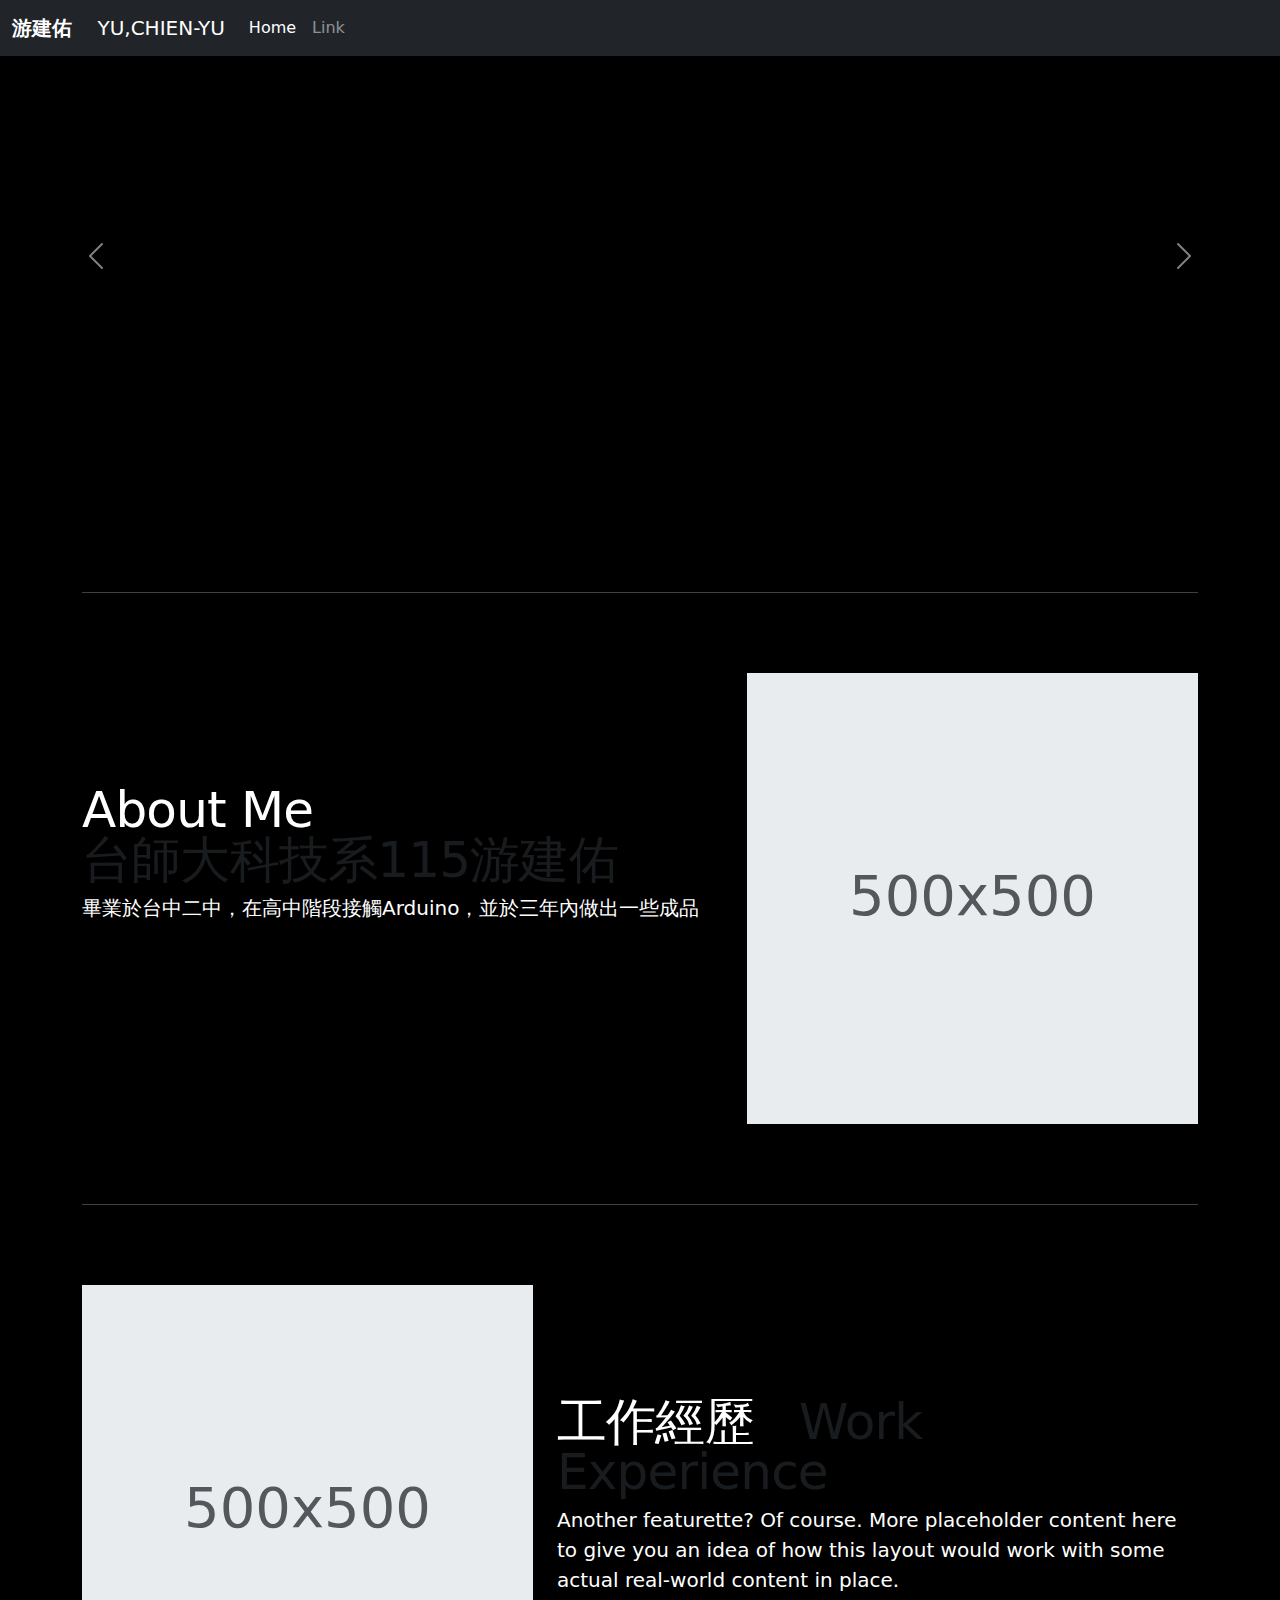
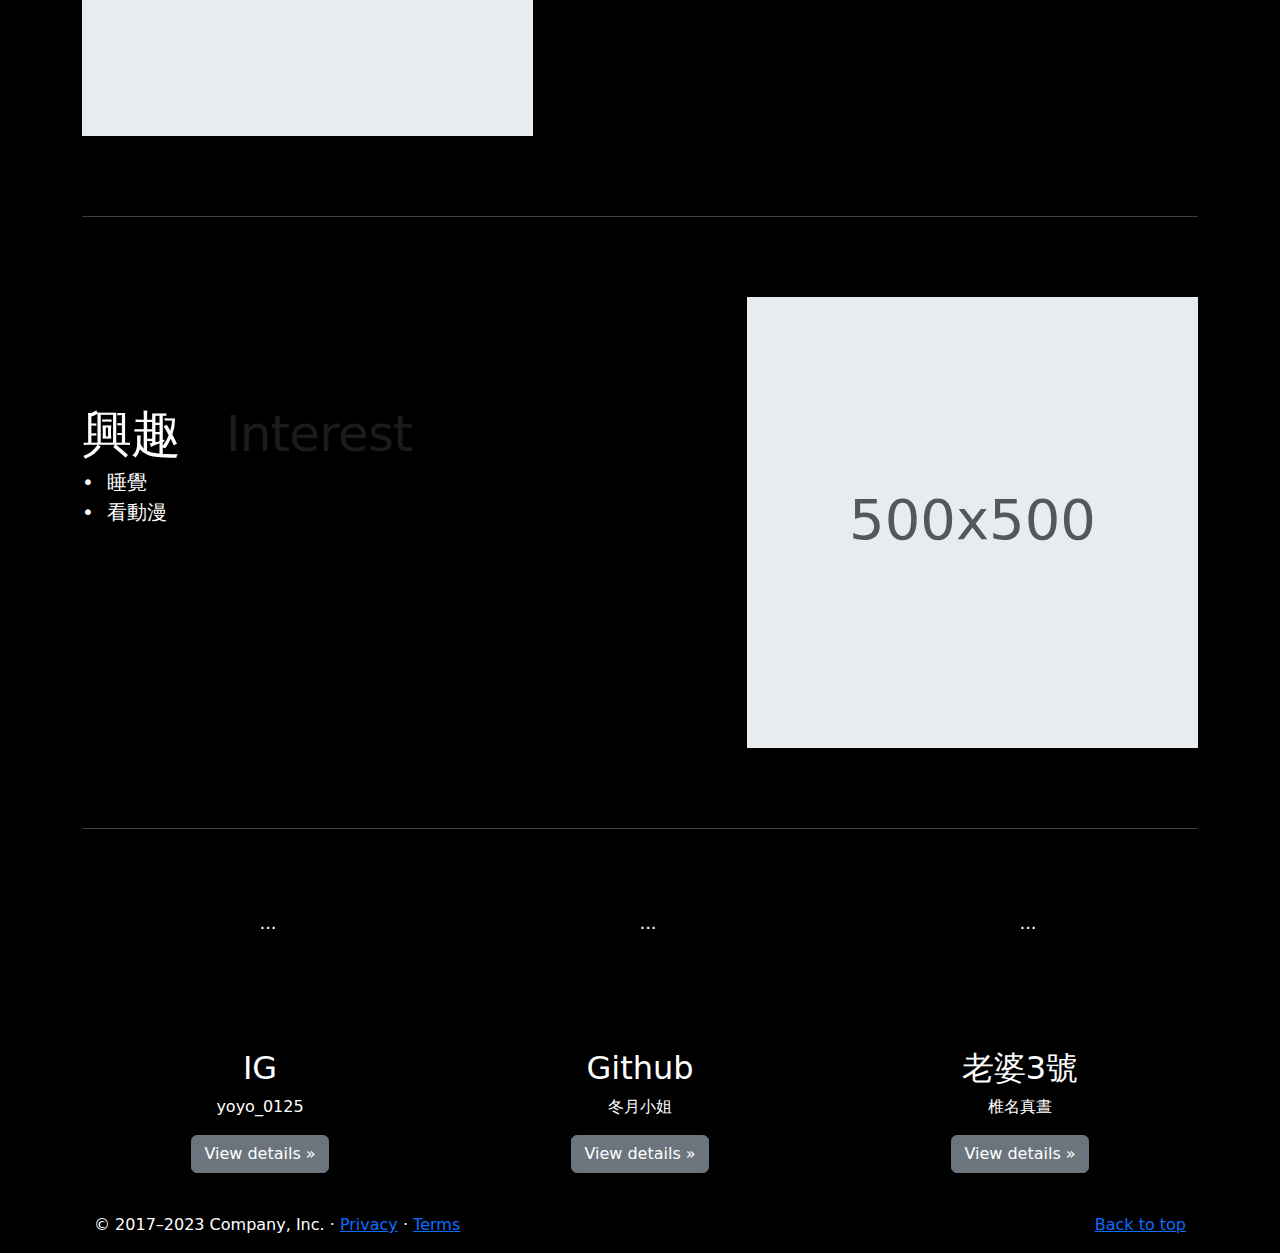
==== index.html @ 9e41862f "4" ====
<!doctype html>
<html lang="en" data-bs-theme="auto">
  <head>
    
    <script src="assets/js/color-modes.js"></script>
           <!-- 引入 Bootstrap 的 CSS 文件 -->
           <link rel="stylesheet" href="https://maxcdn.bootstrapcdn.com/bootstrap/4.5.2/css/bootstrap.min.css">

           <!-- 引入 Bootstrap 的 JavaScript 文件（放在 </body> 標籤之前） -->
           <script src="https://maxcdn.bootstrapcdn.com/bootstrap/4.5.2/js/bootstrap.min.js"></script>

    <meta charset="utf-8">
    <meta name="viewport" content="width=device-width, initial-scale=1">
    <meta name="description" content="">
    <meta name="author" content="Mark Otto, Jacob Thornton, and Bootstrap contributors">
    <meta name="generator" content="Hugo 0.115.4">
    <title>游建佑</title>

    <link rel="canonical" href="https://getbootstrap.com/docs/5.3/examples/carousel/">

    

    <link rel="stylesheet" href="https://cdn.jsdelivr.net/npm/@docsearch/css@3">

<link href="assets/dist/css/bootstrap.min.css" rel="stylesheet">

    <style>
      .bd-placeholder-img {
        font-size: 1.125rem;
        text-anchor: middle;
        -webkit-user-select: none;
        -moz-user-select: none;
        user-select: none;
      }

      @media (min-width: 768px) {
        .bd-placeholder-img-lg {
          font-size: 3.5rem;
        }
      }

      .b-example-divider {
        width: 100%;
        height: 3rem;
        background-color: rgba(0, 0, 0, .1);
        border: solid rgba(0, 0, 0, .15);
        border-width: 1px 0;
        box-shadow: inset 0 .5em 1.5em rgba(0, 0, 0, .1), inset 0 .125em .5em rgba(0, 0, 0, .15);
      }

      .b-example-vr {
        flex-shrink: 0;
        width: 1.5rem;
        height: 100vh;
      }

      .bi {
        vertical-align: -.125em;
        fill: currentColor;
      }

      .nav-scroller {
        position: relative;
        z-index: 2;
        height: 2.75rem;
        overflow-y: hidden;
      }

      .nav-scroller .nav {
        display: flex;
        flex-wrap: nowrap;
        padding-bottom: 1rem;
        margin-top: -1px;
        overflow-x: auto;
        text-align: center;
        white-space: nowrap;
        -webkit-overflow-scrolling: touch;
      }

      .btn-bd-primary {
        --bd-violet-bg: #712cf9;
        --bd-violet-rgb: 112.520718, 44.062154, 249.437846;

        --bs-btn-font-weight: 600;
        --bs-btn-color: var(--bs-white);
        --bs-btn-bg: var(--bd-violet-bg);
        --bs-btn-border-color: var(--bd-violet-bg);
        --bs-btn-hover-color: var(--bs-white);
        --bs-btn-hover-bg: #6528e0;
        --bs-btn-hover-border-color: #6528e0;
        --bs-btn-focus-shadow-rgb: var(--bd-violet-rgb);
        --bs-btn-active-color: var(--bs-btn-hover-color);
        --bs-btn-active-bg: #5a23c8;
        --bs-btn-active-border-color: #5a23c8;
      }
      .bd-mode-toggle {
        z-index: 1500;
      }
    </style>

    
    <!-- Custom styles for this template -->
    <link href="carousel.css" rel="stylesheet">
  </head>
  <body>
    <svg xmlns="http://www.w3.org/2000/svg" class="d-none">
      <symbol id="check2" viewBox="0 0 16 16">
        <path d="M13.854 3.646a.5.5 0 0 1 0 .708l-7 7a.5.5 0 0 1-.708 0l-3.5-3.5a.5.5 0 1 1 .708-.708L6.5 10.293l6.646-6.647a.5.5 0 0 1 .708 0z"/>
      </symbol>
      <symbol id="circle-half" viewBox="0 0 16 16">
        <path d="M8 15A7 7 0 1 0 8 1v14zm0 1A8 8 0 1 1 8 0a8 8 0 0 1 0 16z"/>
      </symbol>
      <symbol id="moon-stars-fill" viewBox="0 0 16 16">
        <path d="M6 .278a.768.768 0 0 1 .08.858 7.208 7.208 0 0 0-.878 3.46c0 4.021 3.278 7.277 7.318 7.277.527 0 1.04-.055 1.533-.16a.787.787 0 0 1 .81.316.733.733 0 0 1-.031.893A8.349 8.349 0 0 1 8.344 16C3.734 16 0 12.286 0 7.71 0 4.266 2.114 1.312 5.124.06A.752.752 0 0 1 6 .278z"/>
        <path d="M10.794 3.148a.217.217 0 0 1 .412 0l.387 1.162c.173.518.579.924 1.097 1.097l1.162.387a.217.217 0 0 1 0 .412l-1.162.387a1.734 1.734 0 0 0-1.097 1.097l-.387 1.162a.217.217 0 0 1-.412 0l-.387-1.162A1.734 1.734 0 0 0 9.31 6.593l-1.162-.387a.217.217 0 0 1 0-.412l1.162-.387a1.734 1.734 0 0 0 1.097-1.097l.387-1.162zM13.863.099a.145.145 0 0 1 .274 0l.258.774c.115.346.386.617.732.732l.774.258a.145.145 0 0 1 0 .274l-.774.258a1.156 1.156 0 0 0-.732.732l-.258.774a.145.145 0 0 1-.274 0l-.258-.774a1.156 1.156 0 0 0-.732-.732l-.774-.258a.145.145 0 0 1 0-.274l.774-.258c.346-.115.617-.386.732-.732L13.863.1z"/>
      </symbol>
      <symbol id="sun-fill" viewBox="0 0 16 16">
        <path d="M8 12a4 4 0 1 0 0-8 4 4 0 0 0 0 8zM8 0a.5.5 0 0 1 .5.5v2a.5.5 0 0 1-1 0v-2A.5.5 0 0 1 8 0zm0 13a.5.5 0 0 1 .5.5v2a.5.5 0 0 1-1 0v-2A.5.5 0 0 1 8 13zm8-5a.5.5 0 0 1-.5.5h-2a.5.5 0 0 1 0-1h2a.5.5 0 0 1 .5.5zM3 8a.5.5 0 0 1-.5.5h-2a.5.5 0 0 1 0-1h2A.5.5 0 0 1 3 8zm10.657-5.657a.5.5 0 0 1 0 .707l-1.414 1.415a.5.5 0 1 1-.707-.708l1.414-1.414a.5.5 0 0 1 .707 0zm-9.193 9.193a.5.5 0 0 1 0 .707L3.05 13.657a.5.5 0 0 1-.707-.707l1.414-1.414a.5.5 0 0 1 .707 0zm9.193 2.121a.5.5 0 0 1-.707 0l-1.414-1.414a.5.5 0 0 1 .707-.707l1.414 1.414a.5.5 0 0 1 0 .707zM4.464 4.465a.5.5 0 0 1-.707 0L2.343 3.05a.5.5 0 1 1 .707-.707l1.414 1.414a.5.5 0 0 1 0 .708z"/>
      </symbol>
    </svg>

    <div class="dropdown position-fixed bottom-0 end-0 mb-3 me-3 bd-mode-toggle">
      <!--button class="btn btn-bd-primary py-2 dropdown-toggle d-flex align-items-center"
              id="bd-theme"
              type="button"
              aria-expanded="false"
              data-bs-toggle="dropdown"
              aria-label="Toggle theme (auto)">
        <svg class="bi my-1 theme-icon-active" width="1em" height="1em"><use href="#circle-half"></use></svg>
        <span class="visually-hidden" id="bd-theme-text">Toggle theme</span>
      </button!-->
      <ul class="dropdown-menu dropdown-menu-end shadow" aria-labelledby="bd-theme-text">
        <li>
          <button type="button" class="dropdown-item d-flex align-items-center" data-bs-theme-value="light" aria-pressed="false">
            <svg class="bi me-2 opacity-50 theme-icon" width="1em" height="1em"><use href="#sun-fill"></use></svg>
            Light
            <svg class="bi ms-auto d-none" width="1em" height="1em"><use href="#check2"></use></svg>
          </button>
        </li>
        <li>
          <button type="button" class="dropdown-item d-flex align-items-center" data-bs-theme-value="dark" aria-pressed="false">
            <svg class="bi me-2 opacity-50 theme-icon" width="1em" height="1em"><use href="#moon-stars-fill"></use></svg>
            Dark
            <svg class="bi ms-auto d-none" width="1em" height="1em"><use href="#check2"></use></svg>
          </button>
        </li>
        <li>
          <button type="button" class="dropdown-item d-flex align-items-center active" data-bs-theme-value="auto" aria-pressed="true">
            <svg class="bi me-2 opacity-50 theme-icon" width="1em" height="1em"><use href="#circle-half"></use></svg>
            Auto
            <svg class="bi ms-auto d-none" width="1em" height="1em"><use href="#check2"></use></svg>
          </button>
        </li>
      </ul>
    </div>

    
<header data-bs-theme="dark">
  <nav class="navbar navbar-expand-md navbar-dark fixed-top bg-dark">
    <div class="container-fluid">
      <a class="navbar-brand" href="#"><b>游建佑</b>&nbsp;&nbsp;&nbsp;&nbsp;YU,CHIEN-YU</a>
      <button class="navbar-toggler" type="button" data-bs-toggle="collapse" data-bs-target="#navbarCollapse" aria-controls="navbarCollapse" aria-expanded="false" aria-label="Toggle navigation">
        <span class="navbar-toggler-icon"></span>
      </button>
      <div class="collapse navbar-collapse" id="navbarCollapse">
        <ul class="navbar-nav me-auto mb-2 mb-md-0">
          <li class="nav-item">
            <a class="nav-link active" aria-current="page" href="#">Home</a>
          </li>
          <li class="nav-item">
            <a class="nav-link" href="#">Link</a>
          </li>

        </ul>

      </div>
    </div>
  </nav>
</header>

<main>

  <div id="carouselExampleControls" class="carousel slide" data-bs-ride="carousel">
    <div class="carousel-inner">
      <div class="carousel-item active">
        <img src="C:\香香圖\162eb53734024555a73b368b32b9a7a6.jpg"  alt="..." width=964.8 height=512  preserveAspectRatio="xMidYMid slice">
      </div>
      <div class="carousel-item">
        <img src="C:\大學用\網概\照片\received_815910496815779.jpg" width=964.8 height=512   alt="..."  preserveAspectRatio="xMidYMid slice">
      </div>
      <div class="carousel-item">
        <img src="C:\大學用\網概\照片\1691392055308.jpg" width=964.8 height=512   alt="..."  preserveAspectRatio="xMidYMid slice">
      </div>
    </div>
    <button class="carousel-control-prev" type="button" data-bs-target="#carouselExampleControls" data-bs-slide="prev">
      <span class="carousel-control-prev-icon" aria-hidden="true"></span>
      <span class="visually-hidden">Previous</span>
    </button>
    <button class="carousel-control-next" type="button" data-bs-target="#carouselExampleControls" data-bs-slide="next">
      <span class="carousel-control-next-icon" aria-hidden="true"></span>
      <span class="visually-hidden">Next</span>
    </button>
  </div>


  <!-- Marketing messaging and featurettes
  ================================================== -->
  <!-- Wrap the rest of the page in another container to center all the content. -->

  <div class="container marketing">

    

    <!-- START THE FEATURETTES -->

    <hr class="featurette-divider">

    <div class="row featurette">
      <div class="col-md-7">
        <h2 class="featurette-heading fw-normal lh-1">About Me <br><span class="text-body-secondary">台師大科技系115游建佑</span></h2>
        <p class="lead">畢業於台中二中，在高中階段接觸Arduino，並於三年內做出一些成品</p>
      </div>
      <div class="col-md-5">
        <svg class="bd-placeholder-img bd-placeholder-img-lg featurette-image img-fluid mx-auto" width="500" height="500" xmlns="http://www.w3.org/2000/svg" role="img" aria-label="Placeholder: 500x500" preserveAspectRatio="xMidYMid slice" focusable="false"><title>Placeholder</title><rect width="100%" height="100%" fill="var(--bs-secondary-bg)"/><text x="50%" y="50%" fill="var(--bs-secondary-color)" dy=".3em">500x500</text></svg>
      </div>
    </div>

    <hr class="featurette-divider">

    <div class="row featurette">
      <div class="col-md-7 order-md-2">
        <h2 class="featurette-heading fw-normal lh-1">工作經歷 &nbsp;&nbsp;<span class="text-body-secondary">Work Experience</span></h2>
        <p class="lead">Another featurette? Of course. More placeholder content here to give you an idea of how this layout would work with some actual real-world content in place.</p>
      </div>
      <div class="col-md-5 order-md-1">
        <svg class="bd-placeholder-img bd-placeholder-img-lg featurette-image img-fluid mx-auto" width="500" height="500" xmlns="http://www.w3.org/2000/svg" role="img" aria-label="Placeholder: 500x500" preserveAspectRatio="xMidYMid slice" focusable="false"><title>Placeholder</title><rect width="100%" height="100%" fill="var(--bs-secondary-bg)"/><text x="50%" y="50%" fill="var(--bs-secondary-color)" dy=".3em">500x500</text></svg>
      </div>
    </div>

    <hr class="featurette-divider">

    <div class="row featurette">
      <div class="col-md-7">
        <h2 class="featurette-heading fw-normal lh-1">興趣 &nbsp;&nbsp;<span class="text-body-secondary">Interest</span></h2>
        <p class="lead">•&nbsp;&nbsp;睡覺<br>•&nbsp;&nbsp;看動漫</p>
      </div>
      <div class="col-md-5">
        <svg class="bd-placeholder-img bd-placeholder-img-lg featurette-image img-fluid mx-auto" width="500" height="500" xmlns="http://www.w3.org/2000/svg" role="img" aria-label="Placeholder: 500x500" preserveAspectRatio="xMidYMid slice" focusable="false"><title>Placeholder</title><rect width="100%" height="100%" fill="var(--bs-secondary-bg)"/><text x="50%" y="50%" fill="var(--bs-secondary-color)" dy=".3em">500x500</text></svg>
      </div>
    </div>

    <hr class="featurette-divider">

    <!-- /END THE FEATURETTES -->

  </div><!-- /.container -->


  <!-- FOOTER -->

</main>
<div class="container marketing">

  <!-- Three columns of text below the carousel -->
  <div class="row">
    <div class="col-lg-4">
      <!--svg class="bd-placeholder-img rounded-circle" width="140" height="140" xmlns="C:\香香圖\343560032_248748120994708_7930371527647474656_n.jpg" role="img" aria-label="Placeholder" preserveAspectRatio="xMidYMid slice" focusable="false"><title>Placeholder</title><rect width="100%" height="100%" fill="var(--bs-secondary-color)"/></svg!-->
      <img src="C:\香香圖\343560032_248748120994708_7930371527647474656_n.jpg"  class="bd-placeholder-img rounded-circle" alt="..." width="140" height="140"  role="img" aria-label="Placeholder" preserveAspectRatio="xMidYMid slice" focusable="false"><title>Placeholder</title><rect width="100%" height="100%" fill="var(--bs-secondary-color)"/></svg!-->
      <h2 class="fw-normal">IG</h2>
      <p>yoyo_0125</p>
      <p><a class="btn btn-secondary" href="https://www.instagram.com/yoyo__0125/">View details &raquo;</a></p>


    </div><!-- /.col-lg-4 -->
    <div class="col-lg-4">
      <!--svg class="bd-placeholder-img rounded-circle" width="140" height="140" xmlns="http://www.w3.org/2000/svg" role="img" aria-label="Placeholder" preserveAspectRatio="xMidYMid slice" focusable="false"><title>Placeholder</title><rect width="100%" height="100%" fill="var(--bs-secondary-color)"/></svg!-->
      <img src="C:\香香圖\Fl21-iSaAAALK2l.jpg"  class="bd-placeholder-img rounded-circle" alt="..." width="140" height="140"  role="img" aria-label="Placeholder" preserveAspectRatio="xMidYMid slice" focusable="false"><title>Placeholder</title><rect width="100%" height="100%" fill="var(--bs-secondary-color)"/></svg!-->
      <h2 class="fw-normal">Github</h2>
      <p>冬月小姐</p>
      <p><a class="btn btn-secondary" href="https://github.com/yoyoscott87">View details &raquo;</a></p>
    </div><!-- /.col-lg-4 -->
    <div class="col-lg-4">
      <!--svg class="bd-placeholder-img rounded-circle" width="140" height="140" xmlns="http://www.w3.org/2000/svg" role="img" aria-label="Placeholder" preserveAspectRatio="xMidYMid slice" focusable="false"><title>Placeholder</title><rect width="100%" height="100%" fill="var(--bs-secondary-color)"/></svg!-->
      <img src="C:\香香圖\FnAFqEtacAAq5dG.jpg"  class="bd-placeholder-img rounded-circle" alt="..." width="140" height="140"  role="img" aria-label="Placeholder" preserveAspectRatio="xMidYMid slice" focusable="false"><title>Placeholder</title><rect width="100%" height="100%" fill="var(--bs-secondary-color)"/></svg!-->
      <h2 class="fw-normal">老婆3號</h2>
      <p>椎名真晝</p>
      <p><a class="btn btn-secondary" href="#">View details &raquo;</a></p>
    </div><!-- /.col-lg-4 -->
  </div><!-- /.row -->
  <footer class="container">
    <p class="float-end"><a href="#">Back to top</a></p>
    <p>&copy; 2017–2023 Company, Inc. &middot; <a href="#">Privacy</a> &middot; <a href="#">Terms</a></p>
  </footer>
<script src="assets/dist/js/bootstrap.bundle.min.js"></script>

    </body>
</html>
---- carousel.css ----
/* GLOBAL STYLES
-------------------------------------------------- */
/* Padding below the footer and lighter body text */

body {
  background-color: black;
  color: white; /* 可選，用於設置文本顏色為白色以提高對比度 */
}

b {
  font-size: 20px;
}


img {
  display: block; /* 將圖片設置為塊級元素 */
  margin: 0 auto; /* 左右居中對齊 */
}
/* CUSTOMIZE THE CAROUSEL
-------------------------------------------------- */

/* Carousel base class */
.carousel {
  margin-bottom: 4rem;
}
/* Since positioning the image, we need to help out the caption */
.carousel-caption {
  bottom: 3rem;
  z-index: 10;
}

/* Declare heights because of positioning of img element */
.carousel-item {
  height: 32rem;
}


/* MARKETING CONTENT
-------------------------------------------------- */

/* Center align the text within the three columns below the carousel */
.marketing .col-lg-4 {
  margin-bottom: 1.5rem;
  text-align: center;
}
/* rtl:begin:ignore */
.marketing .col-lg-4 p {
  margin-right: .75rem;
  margin-left: .75rem;
}
/* rtl:end:ignore */


/* Featurettes
------------------------- */

.featurette-divider {
  margin: 5rem 0; /* Space out the Bootstrap <hr> more */
}

/* Thin out the marketing headings */
/* rtl:begin:remove */
.featurette-heading {
  letter-spacing: -.05rem;
}

/* rtl:end:remove */

/* RESPONSIVE CSS
-------------------------------------------------- */

@media (min-width: 40em) {
  /* Bump up size of carousel content */
  .carousel-caption p {
    margin-bottom: 1.25rem;
    font-size: 1.25rem;
    line-height: 1.4;
  }

  .featurette-heading {
    font-size: 50px;
  }
}

@media (min-width: 62em) {
  .featurette-heading {
    margin-top: 7rem;
  }
}
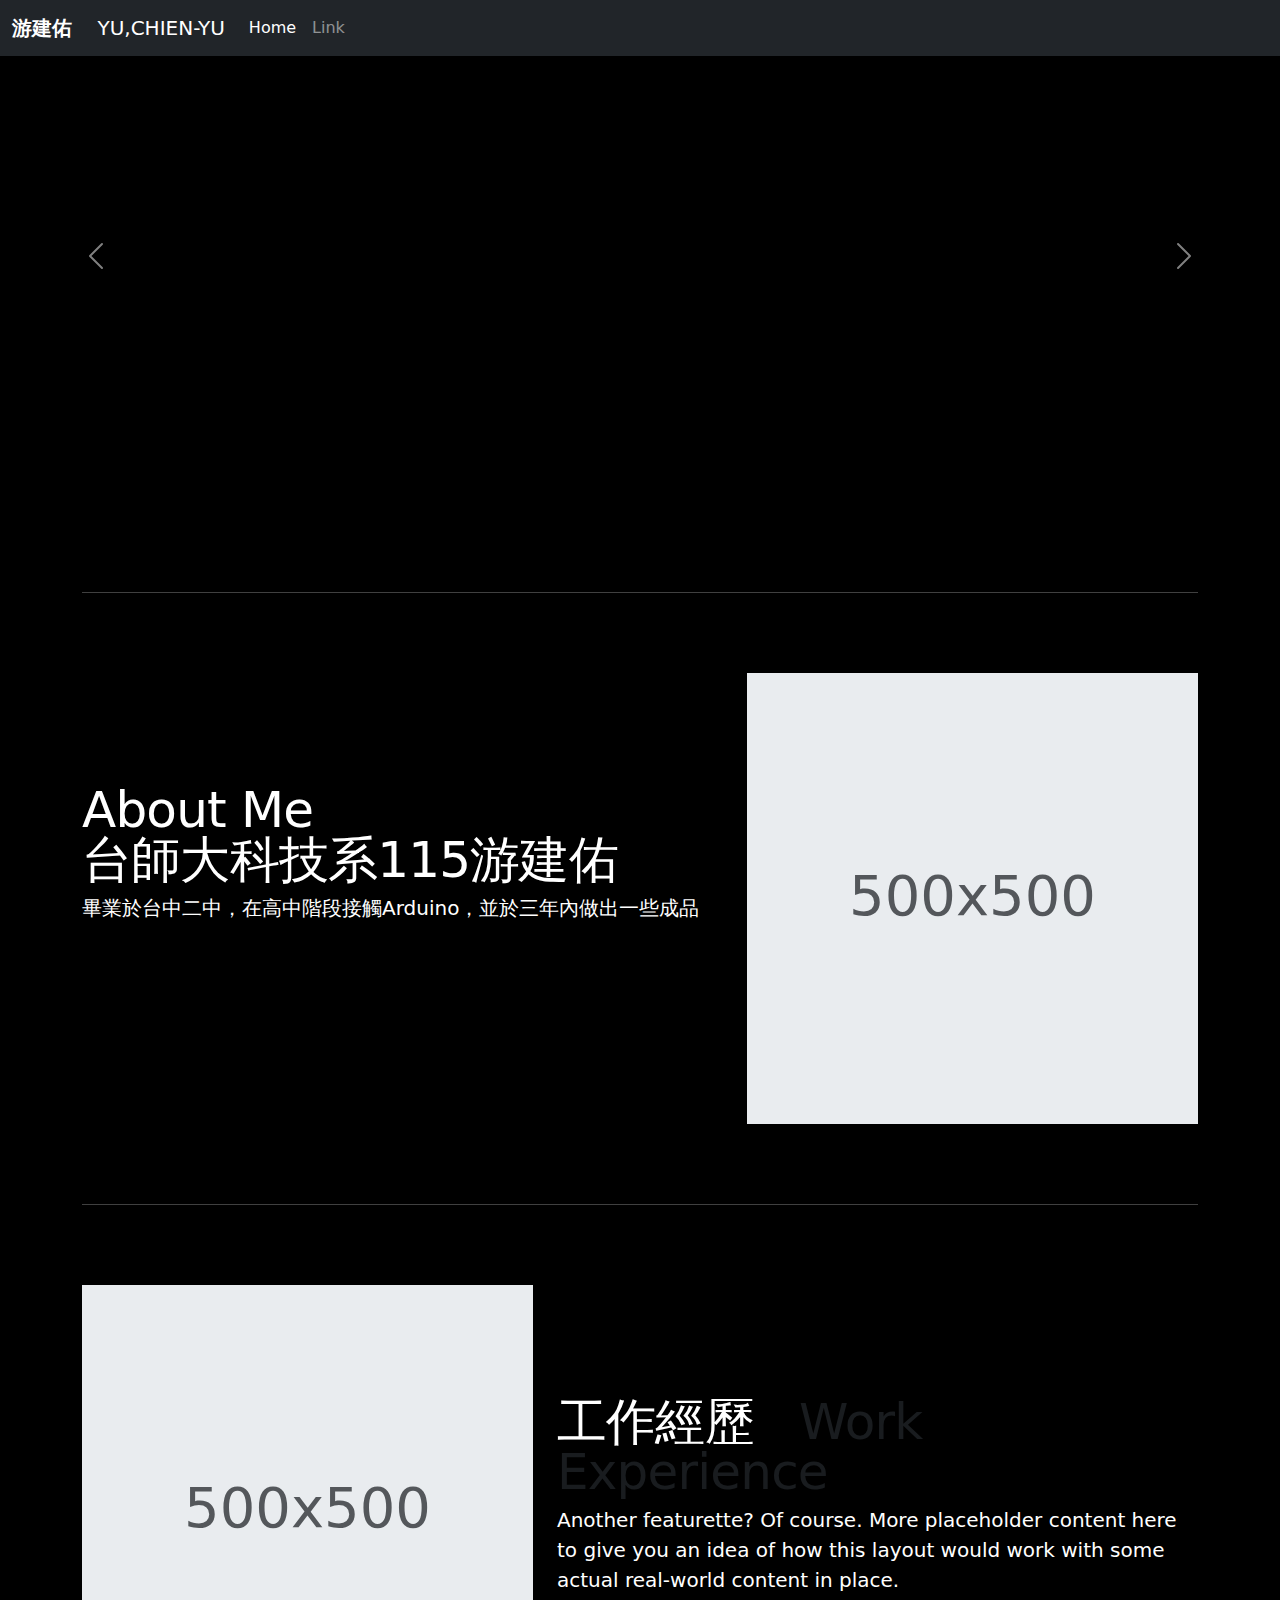
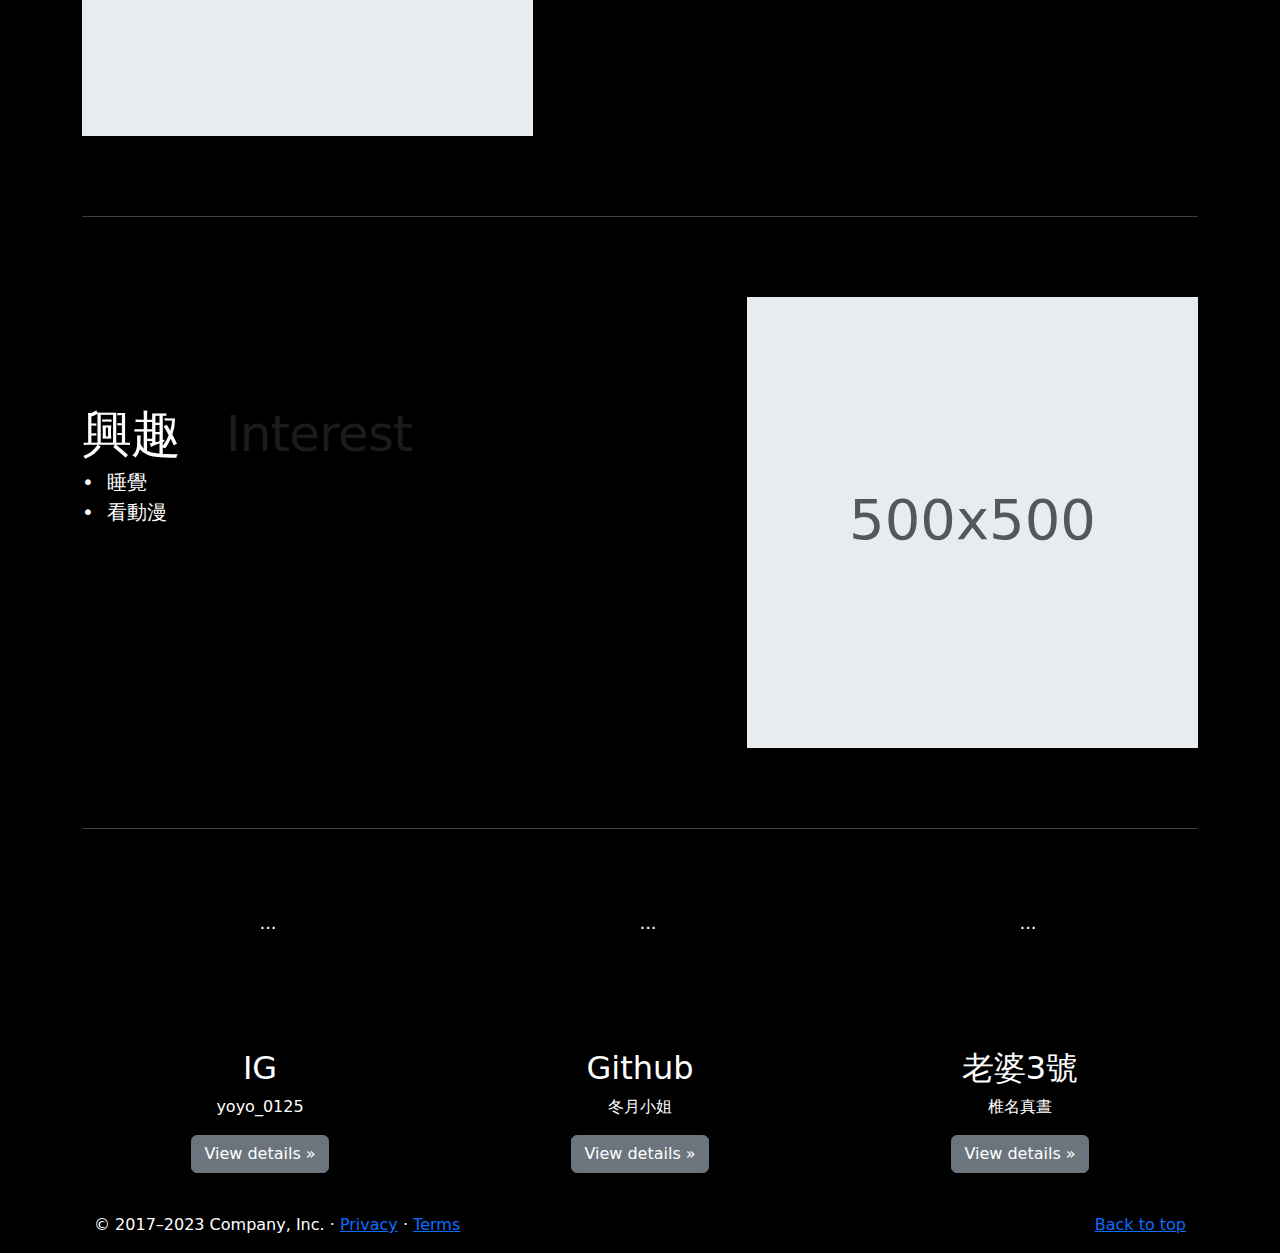
==== commit 4c06026b: "56" ====
--- a/index.html
+++ b/index.html
@@ -183,13 +183,13 @@
   <div id="carouselExampleControls" class="carousel slide" data-bs-ride="carousel">
     <div class="carousel-inner">
       <div class="carousel-item active">
-        <img src="C:\香香圖\162eb53734024555a73b368b32b9a7a6.jpg"  alt="..." width=964.8 height=512  preserveAspectRatio="xMidYMid slice">
+        <img src="C:\Users\yoyo\Documents\GitHub\yoyo\162eb53734024555a73b368b32b9a7a6.jpg"  alt="..." width="50%"   preserveAspectRatio="xMidYMid slice">
       </div>
       <div class="carousel-item">
-        <img src="C:\大學用\網概\照片\received_815910496815779.jpg" width=964.8 height=512   alt="..."  preserveAspectRatio="xMidYMid slice">
+        <img src="C:\Users\yoyo\Documents\GitHub\yoyo\1691392055308.jpg" width=50%    alt="..."  preserveAspectRatio="xMidYMid slice">
       </div>
       <div class="carousel-item">
-        <img src="C:\大學用\網概\照片\1691392055308.jpg" width=964.8 height=512   alt="..."  preserveAspectRatio="xMidYMid slice">
+        <img src="C:\Users\yoyo\Documents\GitHub\yoyo\received_815910496815779.jpg" width=50%   alt="..."  preserveAspectRatio="xMidYMid slice">
       </div>
     </div>
     <button class="carousel-control-prev" type="button" data-bs-target="#carouselExampleControls" data-bs-slide="prev">
@@ -217,7 +217,7 @@
 
     <div class="row featurette">
       <div class="col-md-7">
-        <h2 class="featurette-heading fw-normal lh-1">About Me <br><span class="text-body-secondary">台師大科技系115游建佑</span></h2>
+        <h2 class="featurette-heading fw-normal lh-1">About Me <br><class="text-body-secondary">台師大科技系115游建佑</h2>
         <p class="lead">畢業於台中二中，在高中階段接觸Arduino，並於三年內做出一些成品</p>
       </div>
       <div class="col-md-5">
--- a/carousel.css
+++ b/carousel.css
@@ -32,6 +32,7 @@
 /* Declare heights because of positioning of img element */
 .carousel-item {
   height: 32rem;
+  
 }
 
 
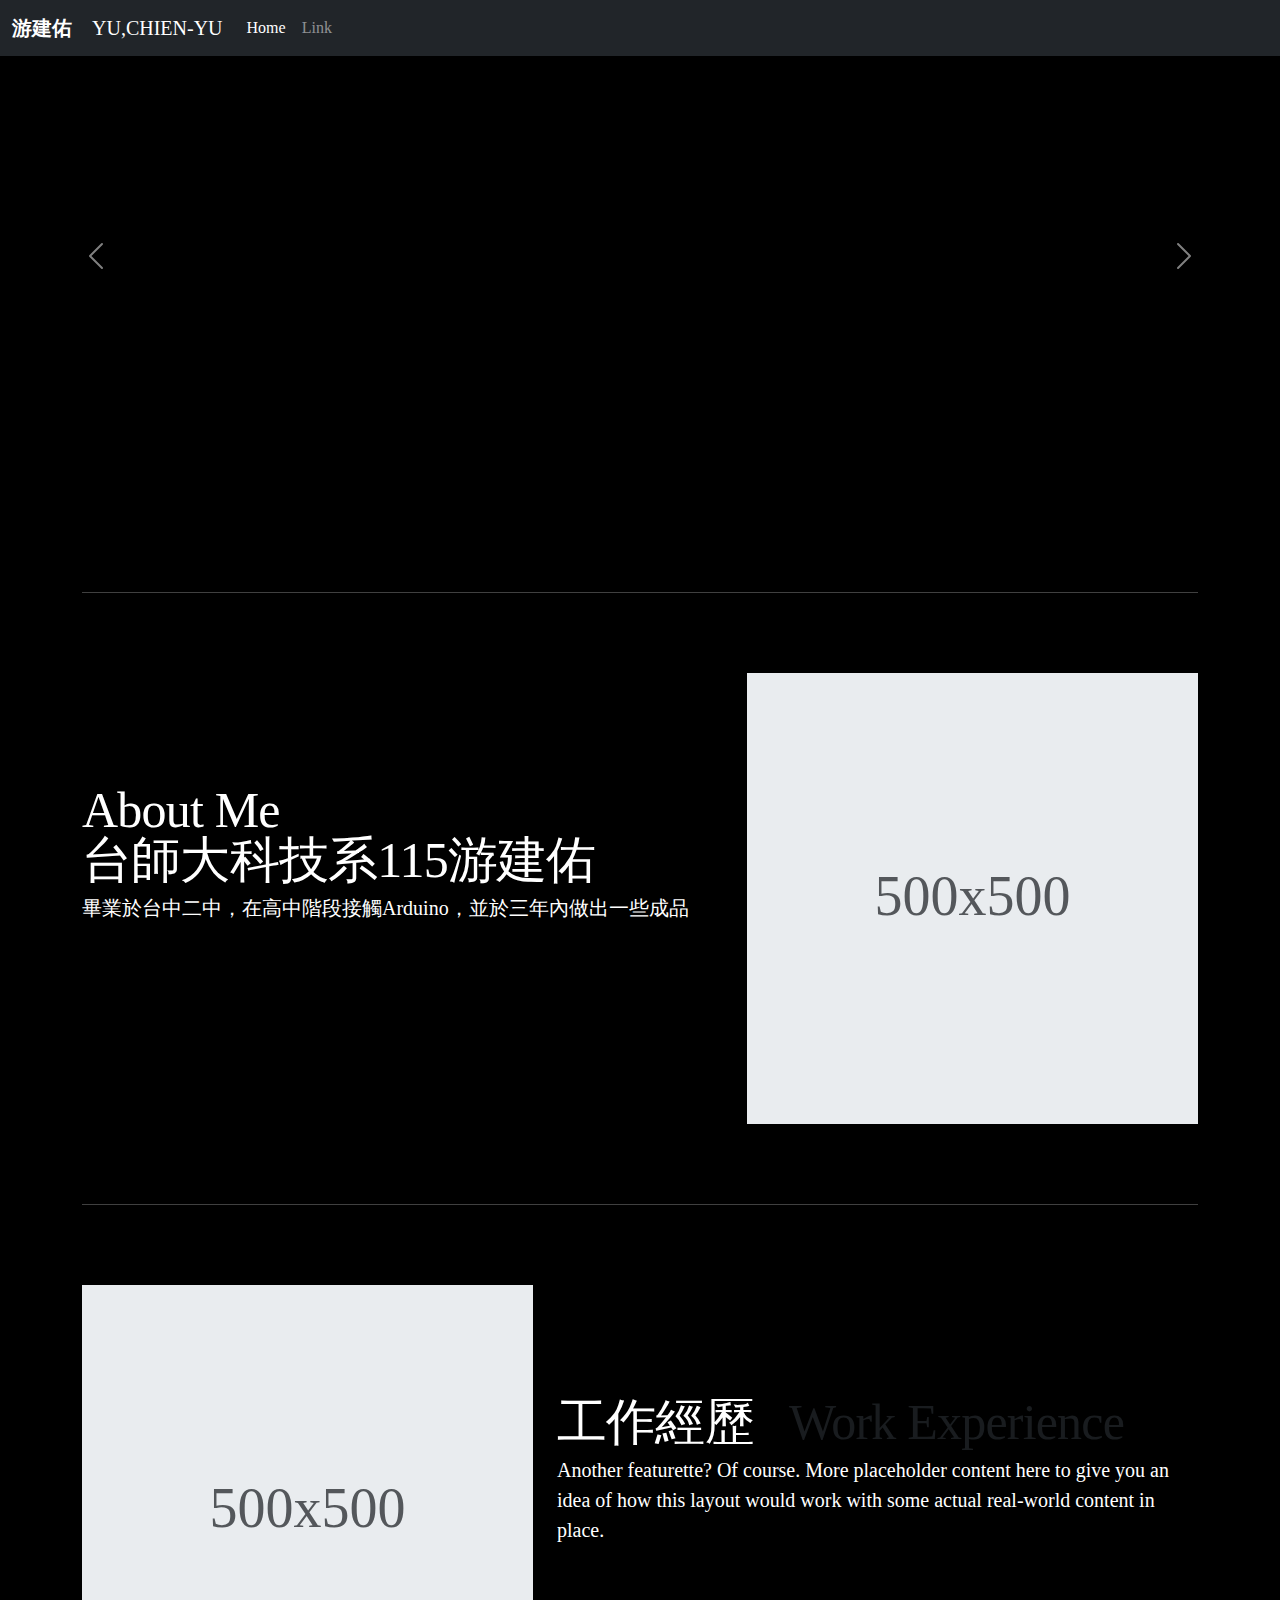
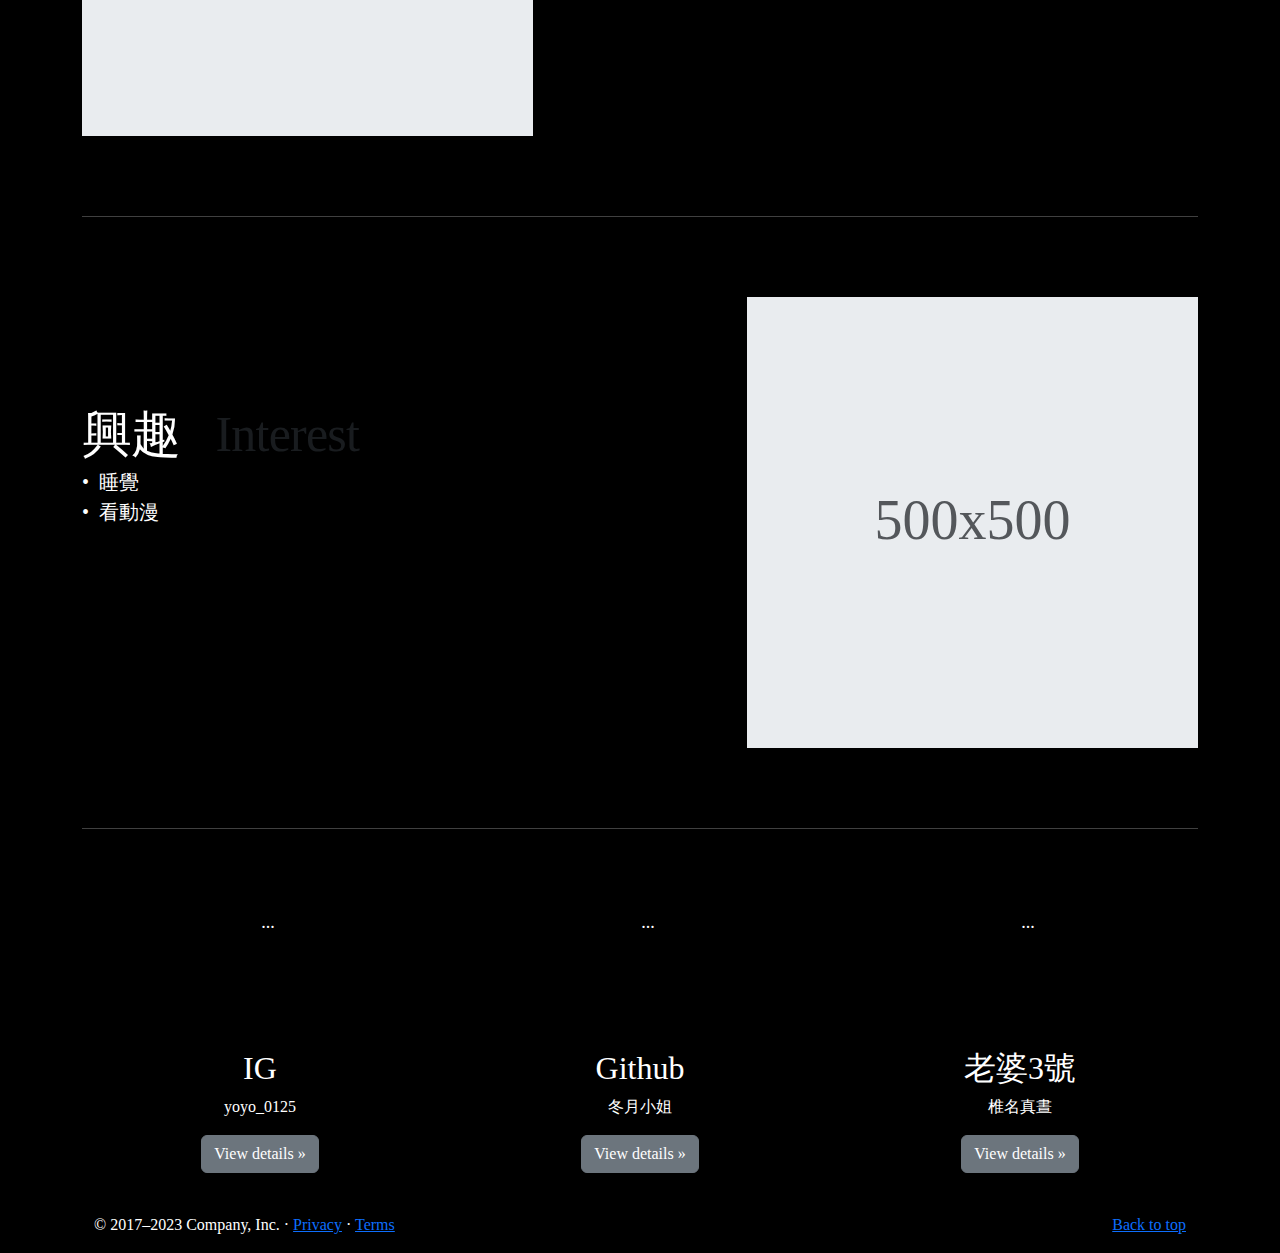
==== commit 87718572: "Update index.html" ====
--- a/index.html
+++ b/index.html
@@ -25,6 +25,9 @@
 <link href="assets/dist/css/bootstrap.min.css" rel="stylesheet">
 
     <style>
+      body {
+        font-family: 'Mooli'; /* 使用Google Fonts中的Open Sans字體，如果不可用，則使用sans-serif通用字體 */
+    }
       .bd-placeholder-img {
         font-size: 1.125rem;
         text-anchor: middle;
@@ -103,6 +106,7 @@
     <link href="carousel.css" rel="stylesheet">
   </head>
   <body>
+
     <svg xmlns="http://www.w3.org/2000/svg" class="d-none">
       <symbol id="check2" viewBox="0 0 16 16">
         <path d="M13.854 3.646a.5.5 0 0 1 0 .708l-7 7a.5.5 0 0 1-.708 0l-3.5-3.5a.5.5 0 1 1 .708-.708L6.5 10.293l6.646-6.647a.5.5 0 0 1 .708 0z"/>
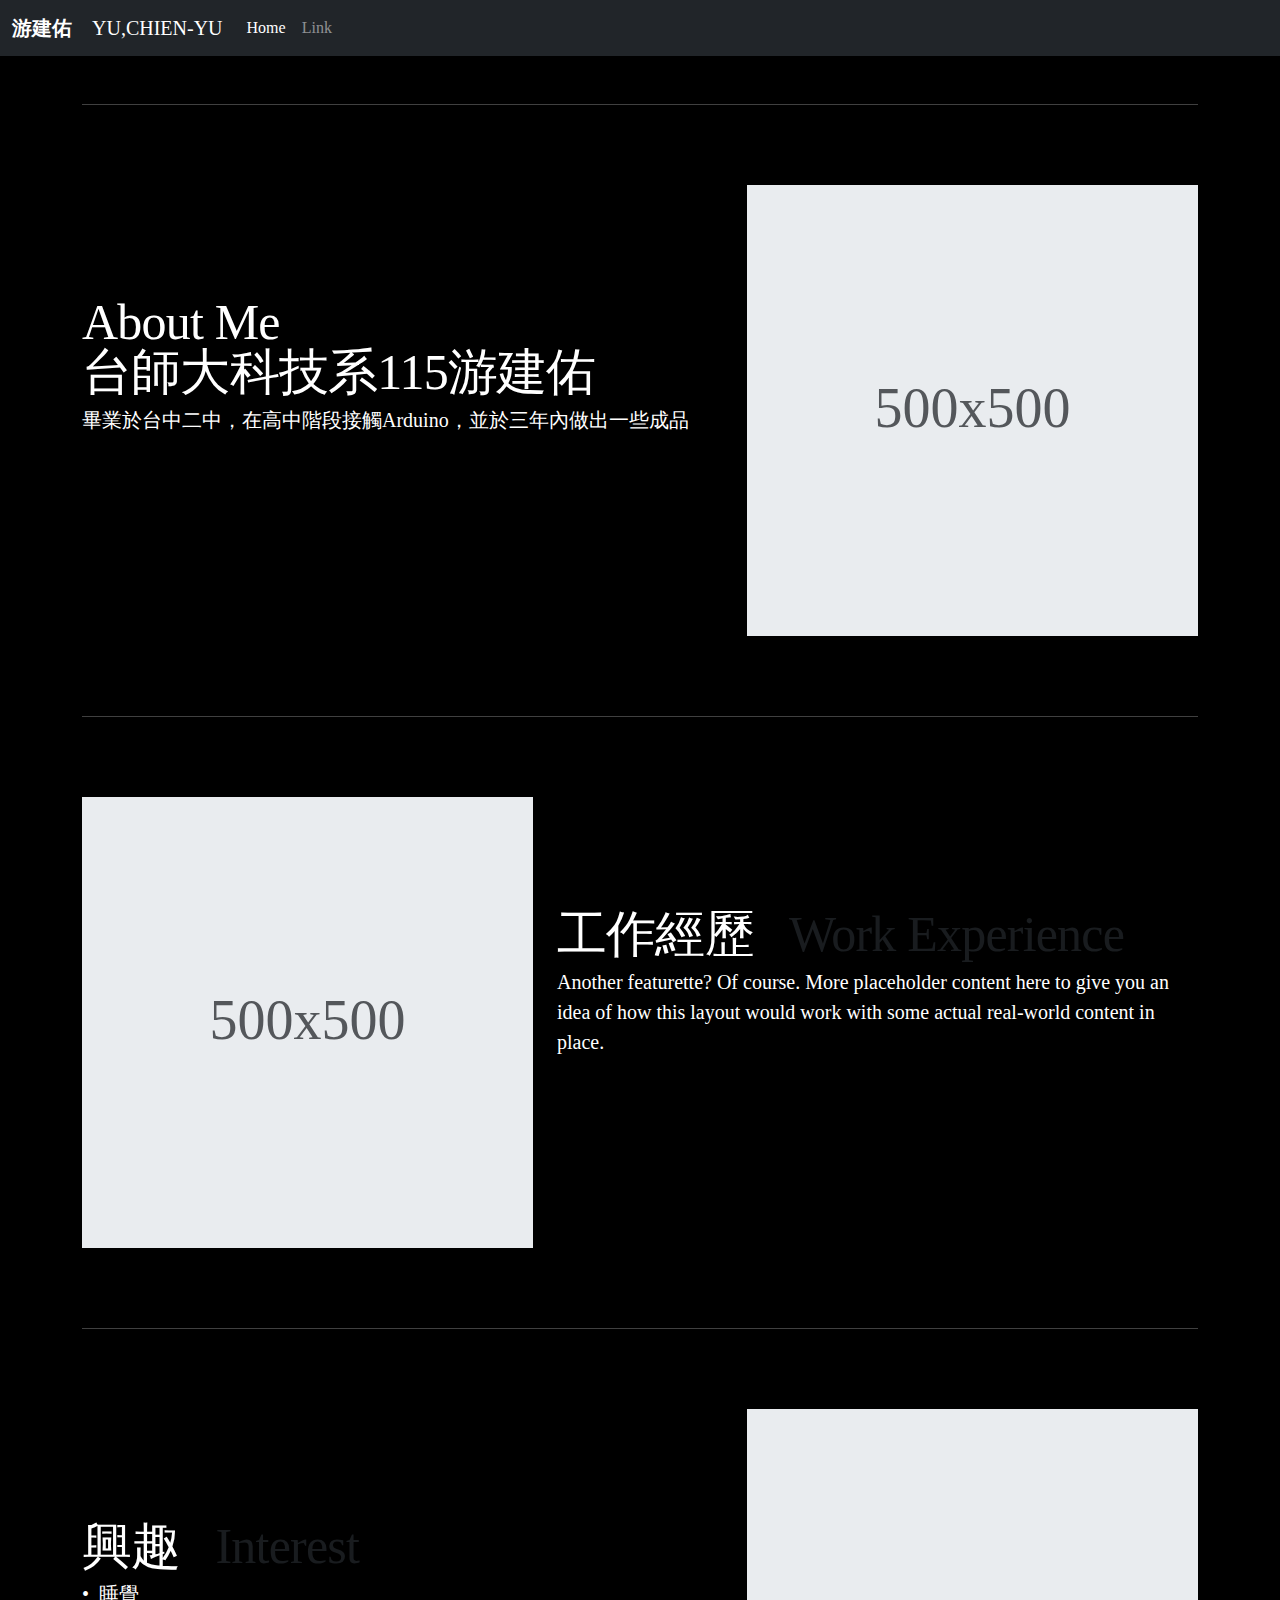
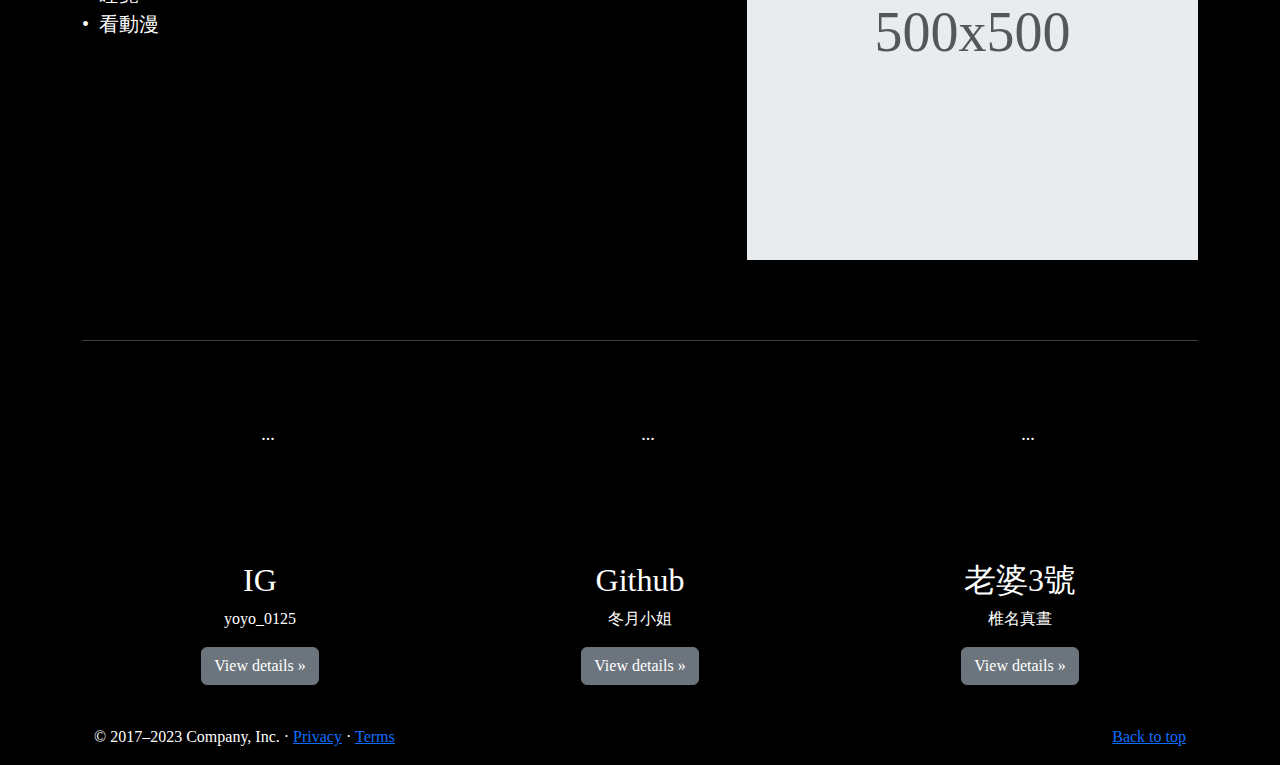
==== commit c93f655b: "6" ====
--- a/index.html
+++ b/index.html
@@ -184,16 +184,16 @@
 
 <main>
 
-  <div id="carouselExampleControls" class="carousel slide" data-bs-ride="carousel">
+  <div  id="carouselExampleControls" class="carousel slide" data-bs-ride="carousel">
     <div class="carousel-inner">
       <div class="carousel-item active">
-        <img src="C:\Users\yoyo\Documents\GitHub\yoyo\162eb53734024555a73b368b32b9a7a6.jpg"  alt="..." width="50%"   preserveAspectRatio="xMidYMid slice">
+        <img src= "https://upload.cc/i1/2023/09/20/FuA2dT.jpg"  alt="..." width="50%"   preserveAspectRatio="xMidYMid slice">
       </div>
       <div class="carousel-item">
-        <img src="C:\Users\yoyo\Documents\GitHub\yoyo\1691392055308.jpg" width=50%    alt="..."  preserveAspectRatio="xMidYMid slice">
+        <img src="https://upload.cc/i1/2023/09/20/QXw9ry.jpg" width=50%    alt="..."  preserveAspectRatio="xMidYMid slice">
       </div>
       <div class="carousel-item">
-        <img src="C:\Users\yoyo\Documents\GitHub\yoyo\received_815910496815779.jpg" width=50%   alt="..."  preserveAspectRatio="xMidYMid slice">
+        <img src="https://upload.cc/i1/2023/09/20/Z1kTf4.jpg" width=50%   alt="..."  preserveAspectRatio="xMidYMid slice">
       </div>
     </div>
     <button class="carousel-control-prev" type="button" data-bs-target="#carouselExampleControls" data-bs-slide="prev">
@@ -209,7 +209,6 @@
 
   <!-- Marketing messaging and featurettes
   ================================================== -->
-  <!-- Wrap the rest of the page in another container to center all the content. -->
 
   <div class="container marketing">
 
--- a/carousel.css
+++ b/carousel.css
@@ -13,8 +13,11 @@
 
 
 img {
+  position: relative;
   display: block; /* 將圖片設置為塊級元素 */
   margin: 0 auto; /* 左右居中對齊 */
+  top: 0 auto; /* 垂直居中 */
+  
 }
 /* CUSTOMIZE THE CAROUSEL
 -------------------------------------------------- */
@@ -31,9 +34,11 @@
 
 /* Declare heights because of positioning of img element */
 .carousel-item {
-  height: 32rem;
-  
+  height: 22  rem;
+
 }
+
+
 
 
 /* MARKETING CONTENT
